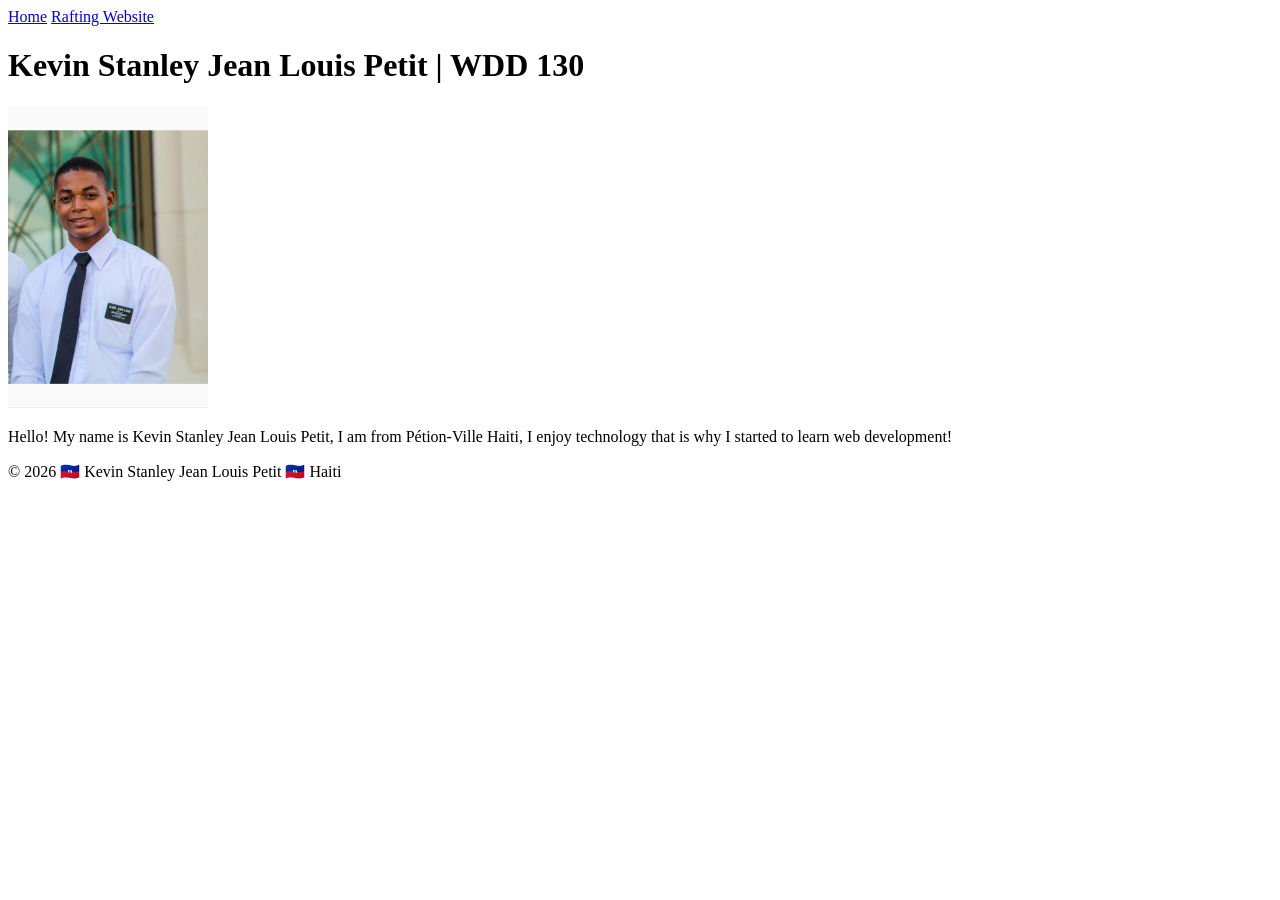
==== index.html @ c01980c6 "image name corrected in index.html" ====
<!DOCTYPE html>
<html lang="en-US">

<head>
    <meta charset="UTF-8">
    <meta name="viewport" content="width=device-width, initial-scale=1.0">
    <title>Kevin Stanley Jean Louis Petit | WDD 130</title>
</head>

<body>
    <header>
        <nav>
            <a href="#">Home</a>
            <a href="wwr/">Rafting Website</a>
        </nav>
    </header>

    <main>
        <h1>Kevin Stanley Jean Louis Petit | WDD 130</h1>
        <img src="./images/profile.webp" alt="Profile picture of Kevin Stanley Jean Louis Petit" width="200">
        <p>Hello! My name is Kevin Stanley Jean Louis Petit, I am from Pétion-Ville Haiti, I enjoy technology that is why I started to learn web development!</p>
    </main>

    <footer>
        <p>&copy; 2026 🇭🇹 Kevin Stanley Jean Louis Petit 🇭🇹 Haiti</p>
    </footer>
</body>

</html>
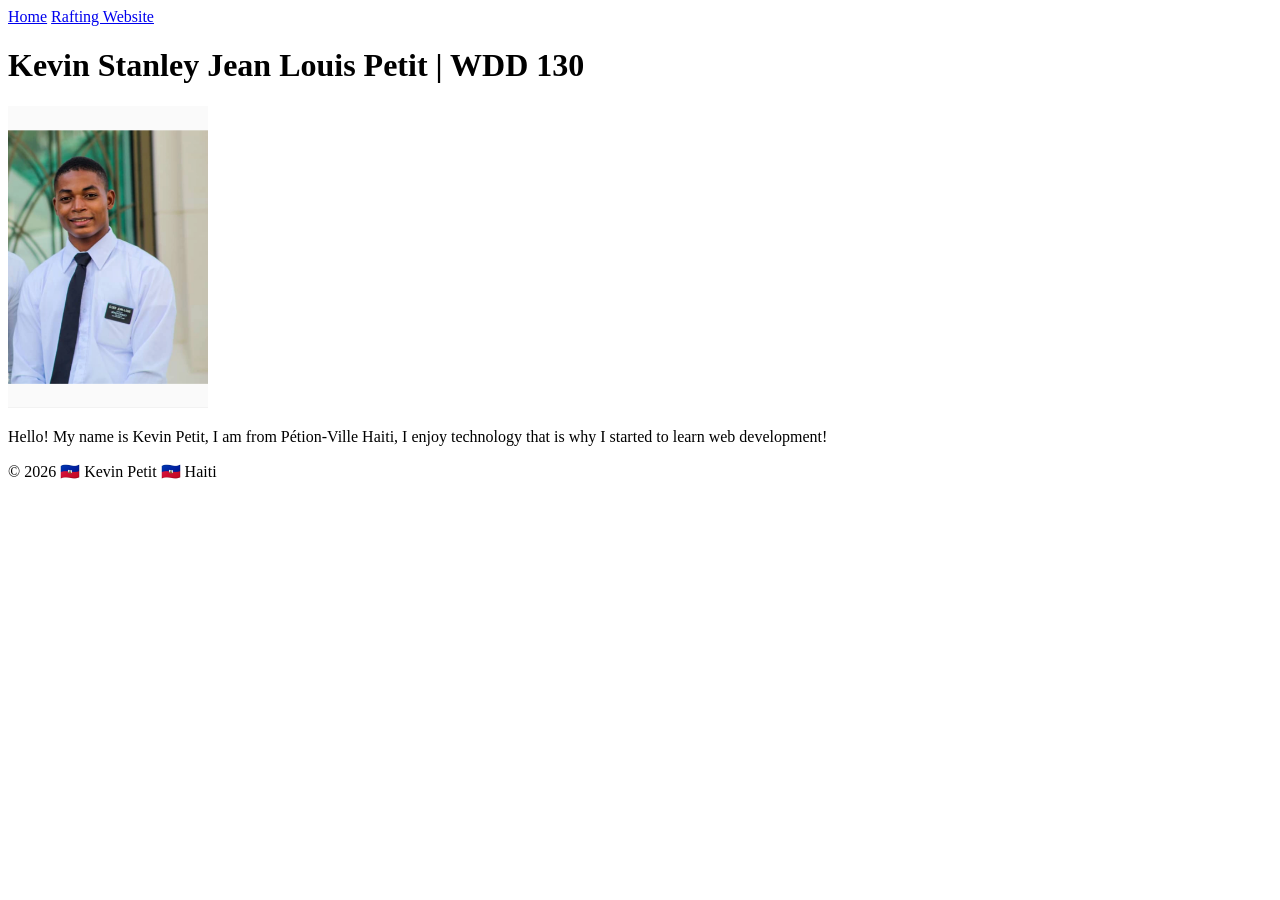
==== commit e3e82c03: "Student name change to Kevin Petit" ====
--- a/index.html
+++ b/index.html
@@ -4,7 +4,7 @@
 <head>
     <meta charset="UTF-8">
     <meta name="viewport" content="width=device-width, initial-scale=1.0">
-    <title>Kevin Stanley Jean Louis Petit | WDD 130</title>
+    <title>Kevin Petit | WDD 130</title>
 </head>
 
 <body>
@@ -18,11 +18,11 @@
     <main>
         <h1>Kevin Stanley Jean Louis Petit | WDD 130</h1>
         <img src="./images/profile.webp" alt="Profile picture of Kevin Stanley Jean Louis Petit" width="200">
-        <p>Hello! My name is Kevin Stanley Jean Louis Petit, I am from Pétion-Ville Haiti, I enjoy technology that is why I started to learn web development!</p>
+        <p>Hello! My name is Kevin Petit, I am from Pétion-Ville Haiti, I enjoy technology that is why I started to learn web development!</p>
     </main>
 
     <footer>
-        <p>&copy; 2026 🇭🇹 Kevin Stanley Jean Louis Petit 🇭🇹 Haiti</p>
+        <p>&copy; 2026 🇭🇹 Kevin Petit 🇭🇹 Haiti</p>
     </footer>
 </body>
 
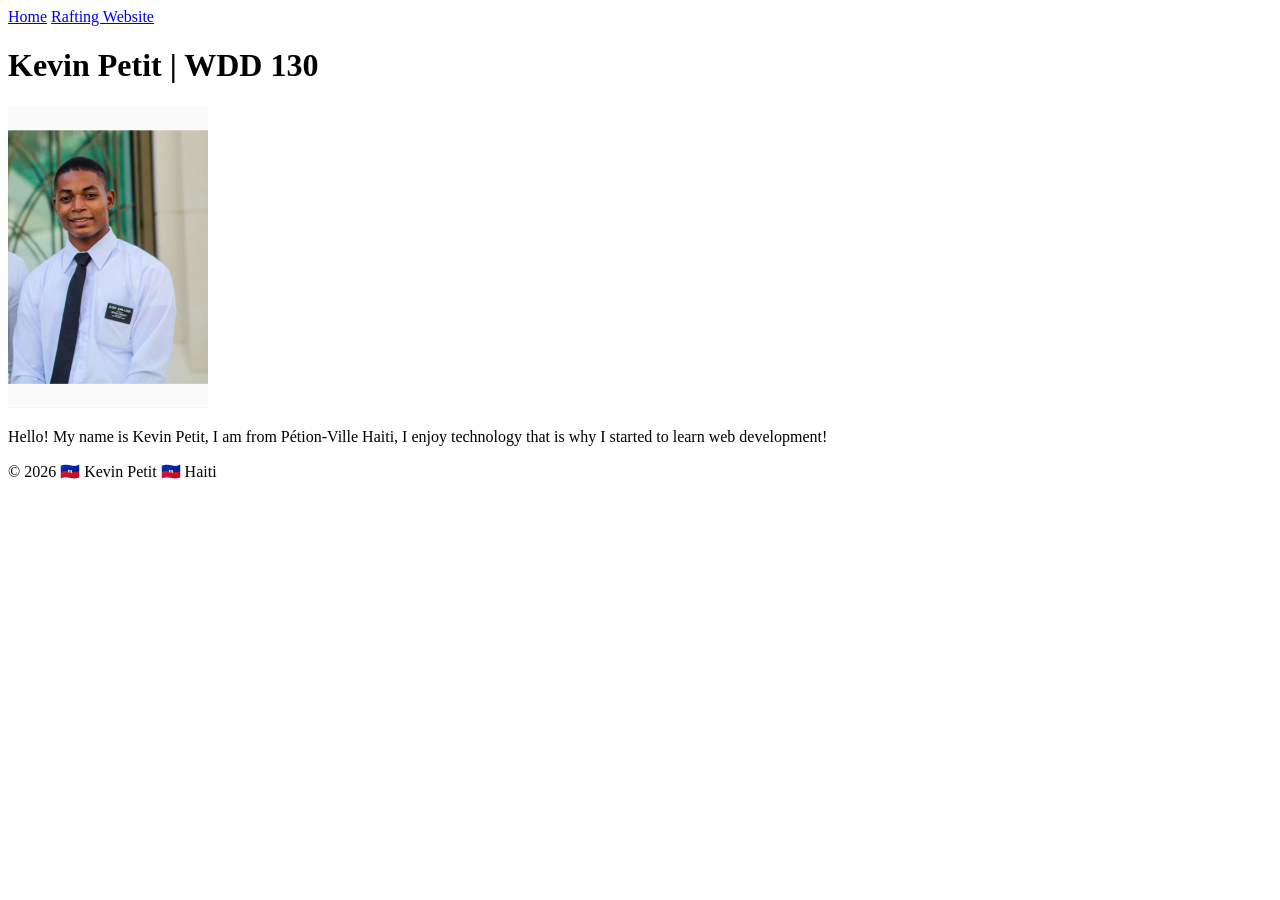
==== commit d6adfb37: "Second student name change" ====
--- a/index.html
+++ b/index.html
@@ -16,7 +16,7 @@
     </header>
 
     <main>
-        <h1>Kevin Stanley Jean Louis Petit | WDD 130</h1>
+        <h1>Kevin Petit | WDD 130</h1>
         <img src="./images/profile.webp" alt="Profile picture of Kevin Stanley Jean Louis Petit" width="200">
         <p>Hello! My name is Kevin Petit, I am from Pétion-Ville Haiti, I enjoy technology that is why I started to learn web development!</p>
     </main>
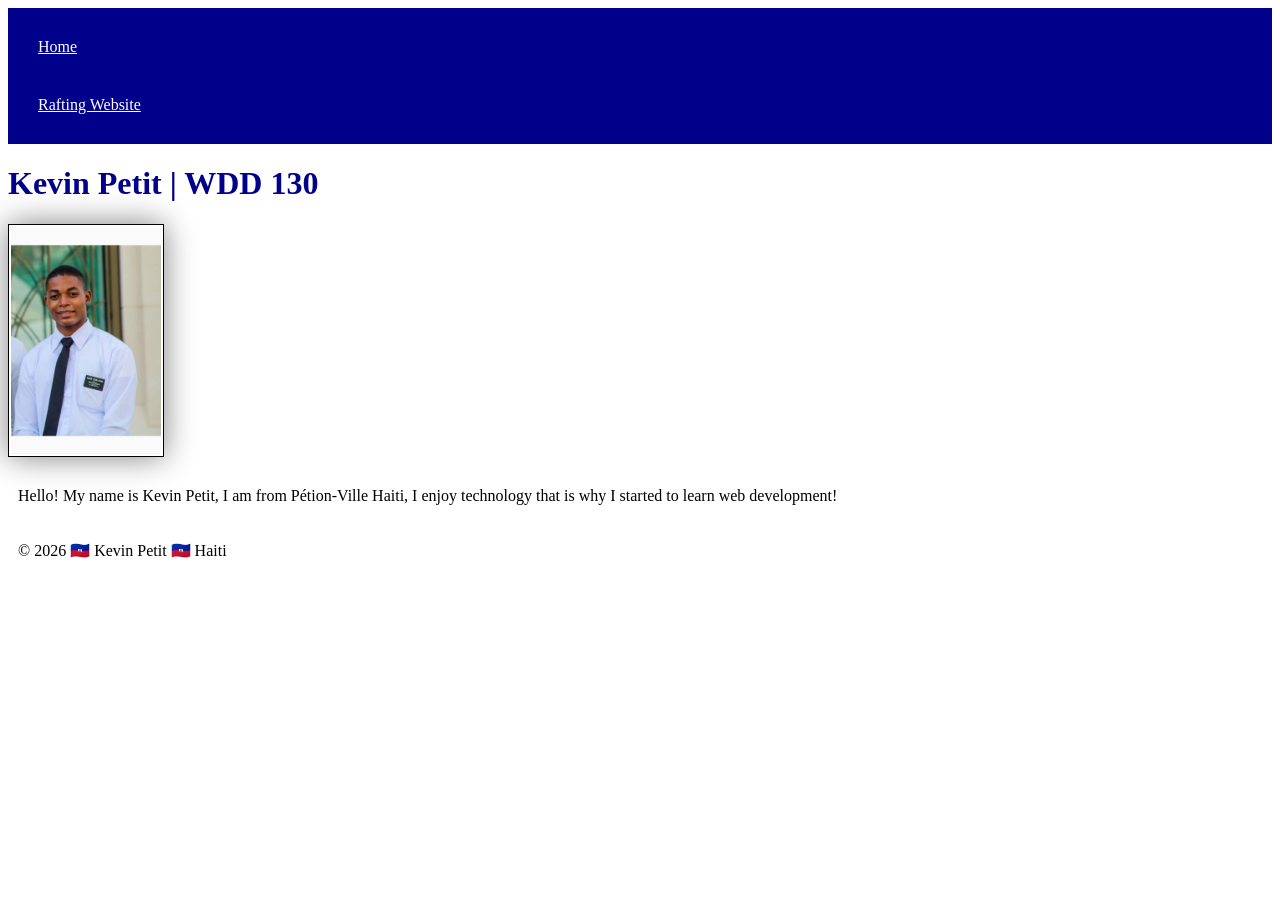
==== commit c8b5be7c: "W02 Learning Activity: An introduction to css" ====
--- a/index.html
+++ b/index.html
@@ -5,6 +5,7 @@
     <meta charset="UTF-8">
     <meta name="viewport" content="width=device-width, initial-scale=1.0">
     <title>Kevin Petit | WDD 130</title>
+    <link rel="stylesheet" href="styles/styles.css">
 </head>
 
 <body>
--- a/styles/styles.css
+++ b/styles/styles.css
@@ -0,0 +1,26 @@
+nav {
+    background-color: darkblue;
+    padding: 10px;
+}
+
+nav a {
+    color: white;
+    display: block;
+    padding: 20px;
+}
+
+h1 {
+    color: darkblue;
+}
+
+img {
+    width: 150px;
+    height: auto;
+    border: 1px solid black;
+    padding: 2px;
+    box-shadow: 0 0 30px gray;
+}
+
+p {
+    padding: 10px;
+}
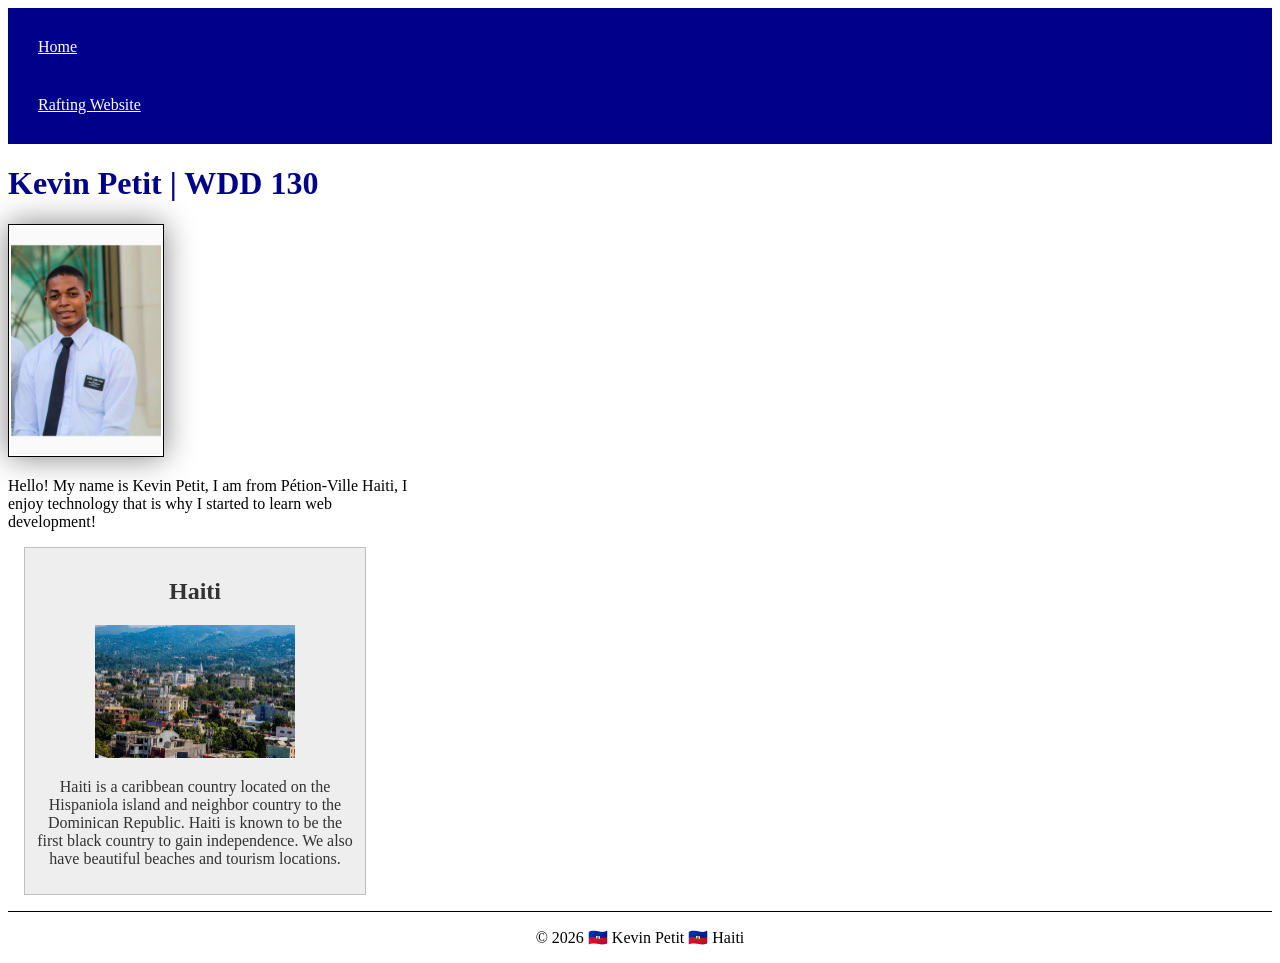
==== commit f3fadf88: "W02 Assignment: Home Page Enhancement" ====
--- a/index.html
+++ b/index.html
@@ -5,6 +5,8 @@
     <meta charset="UTF-8">
     <meta name="viewport" content="width=device-width, initial-scale=1.0">
     <title>Kevin Petit | WDD 130</title>
+    <meta name="description" content="Homepage of Kevin Petit, WD130, show information about myself">
+    <meta name="author" content="Kevin Petit">
     <link rel="stylesheet" href="styles/styles.css">
 </head>
 
@@ -22,6 +24,15 @@
         <p>Hello! My name is Kevin Petit, I am from Pétion-Ville Haiti, I enjoy technology that is why I started to learn web development!</p>
     </main>
 
+    <aside>
+        <h2> Haiti </h2>
+        <img src="./images/haiti.webp" alt="Picture of Pétion-Ville, Haiti">
+        <p> Haiti is a caribbean country located on the Hispaniola island
+            and neighbor country to the Dominican Republic. Haiti is known to be the first black
+            country to gain independence. We also have beautiful beaches and tourism locations.
+        </p>
+    </aside>
+
     <footer>
         <p>&copy; 2026 🇭🇹 Kevin Petit 🇭🇹 Haiti</p>
     </footer>
--- a/styles/styles.css
+++ b/styles/styles.css
@@ -13,7 +13,7 @@
     color: darkblue;
 }
 
-img {
+main img {
     width: 150px;
     height: auto;
     border: 1px solid black;
@@ -21,6 +21,31 @@
     box-shadow: 0 0 30px gray;
 }
 
+main {
+    width: 400px;
+}
+
+aside {
+    width: 20rem;
+    margin: 1rem;
+    border: 1px solid rgb(0 0 0 / 0.2);
+    padding: 10px;
+    background-color: #eee;
+    color: #333;
+    text-align: center;
+}
+
+aside img {
+    width: 200px;
+    height: auto;
+}
+
 p {
-    padding: 10px;
+    padding: 0;
 }
+
+footer {
+    margin-top: 15px;
+    border-top: 1px solid #000;
+    text-align: center;
+}
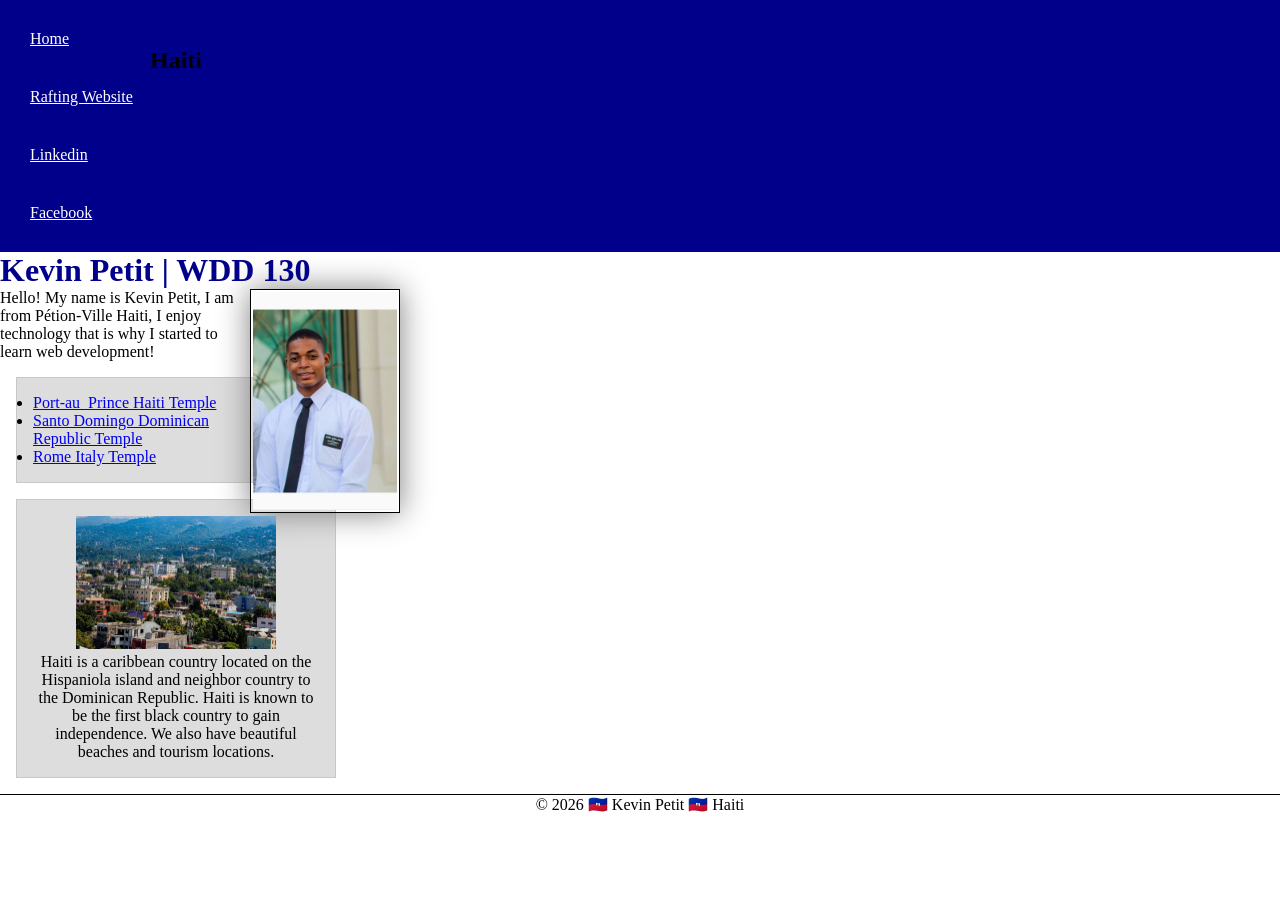
==== commit 7ea457c3: "Code along week 03 activity" ====
--- a/index.html
+++ b/index.html
@@ -15,6 +15,8 @@
         <nav>
             <a href="#">Home</a>
             <a href="wwr/">Rafting Website</a>
+            <a href="https://linkedin.com">Linkedin</a>
+            <a href="https://facebook.com">Facebook</a>
         </nav>
     </header>
 
@@ -22,11 +24,16 @@
         <h1>Kevin Petit | WDD 130</h1>
         <img src="./images/profile.webp" alt="Profile picture of Kevin Stanley Jean Louis Petit" width="200">
         <p>Hello! My name is Kevin Petit, I am from Pétion-Ville Haiti, I enjoy technology that is why I started to learn web development!</p>
+        <ul class="box">
+            <li><a href="https://www.churchofjesuschrist.org/temples/details/port-au-prince-haiti-temple?lang=eng" target="_blank" rel="noopener">Port-au_Prince Haiti Temple</a></li>
+            <li><a href="https://www.churchofjesuschrist.org/temples/details/santo-domingo-dominican-republic-temple?lang=eng" target="_blank" rel="noopener">Santo Domingo Dominican Republic Temple</a></li>
+            <li><a href="https://www.churchofjesuschrist.org/temples/details/rome-italy-temple?lang=eng" target="_blank" rel="noopener">Rome Italy Temple</a></li>
+        </ul>
     </main>
 
-    <aside>
+    <aside class="box">
         <h2> Haiti </h2>
-        <img src="./images/haiti.webp" alt="Picture of Pétion-Ville, Haiti">
+        <img src=" ./images/haiti.webp" alt="Picture of Pétion-Ville, Haiti">
         <p> Haiti is a caribbean country located on the Hispaniola island
             and neighbor country to the Dominican Republic. Haiti is known to be the first black
             country to gain independence. We also have beautiful beaches and tourism locations.
--- a/styles/styles.css
+++ b/styles/styles.css
@@ -1,3 +1,13 @@
+* {
+    margin: 0;
+    padding: 0;
+    box-sizing: border-box;
+}
+
+:root {
+    --border: 1px solid #000;
+}
+
 nav {
     background-color: darkblue;
     padding: 10px;
@@ -16,23 +26,30 @@
 main img {
     width: 150px;
     height: auto;
-    border: 1px solid black;
+    border: var(--border);
     padding: 2px;
     box-shadow: 0 0 30px gray;
+    float: right;
 }
 
 main {
-    width: 400px;
+    max-width: 400px;
 }
 
 aside {
-    width: 20rem;
+    width: 20em;
     margin: 1rem;
-    border: 1px solid rgb(0 0 0 / 0.2);
+    border: var(--border);
     padding: 10px;
     background-color: #eee;
     color: #333;
     text-align: center;
+}
+
+aside h2 {
+    position: absolute;
+    top: 47px;
+    left: 150px;
 }
 
 aside img {
@@ -46,6 +63,16 @@
 
 footer {
     margin-top: 15px;
-    border-top: 1px solid #000;
+    border-top: var(--border);
     text-align: center;
 }
+
+/* Class Selectors */
+
+.box {
+    margin: 1rem;
+    border: 1px solid rgb(0 0 0 / 10%);
+    padding: 1rem;
+    background-color: #ddd;
+    color: #000;
+}
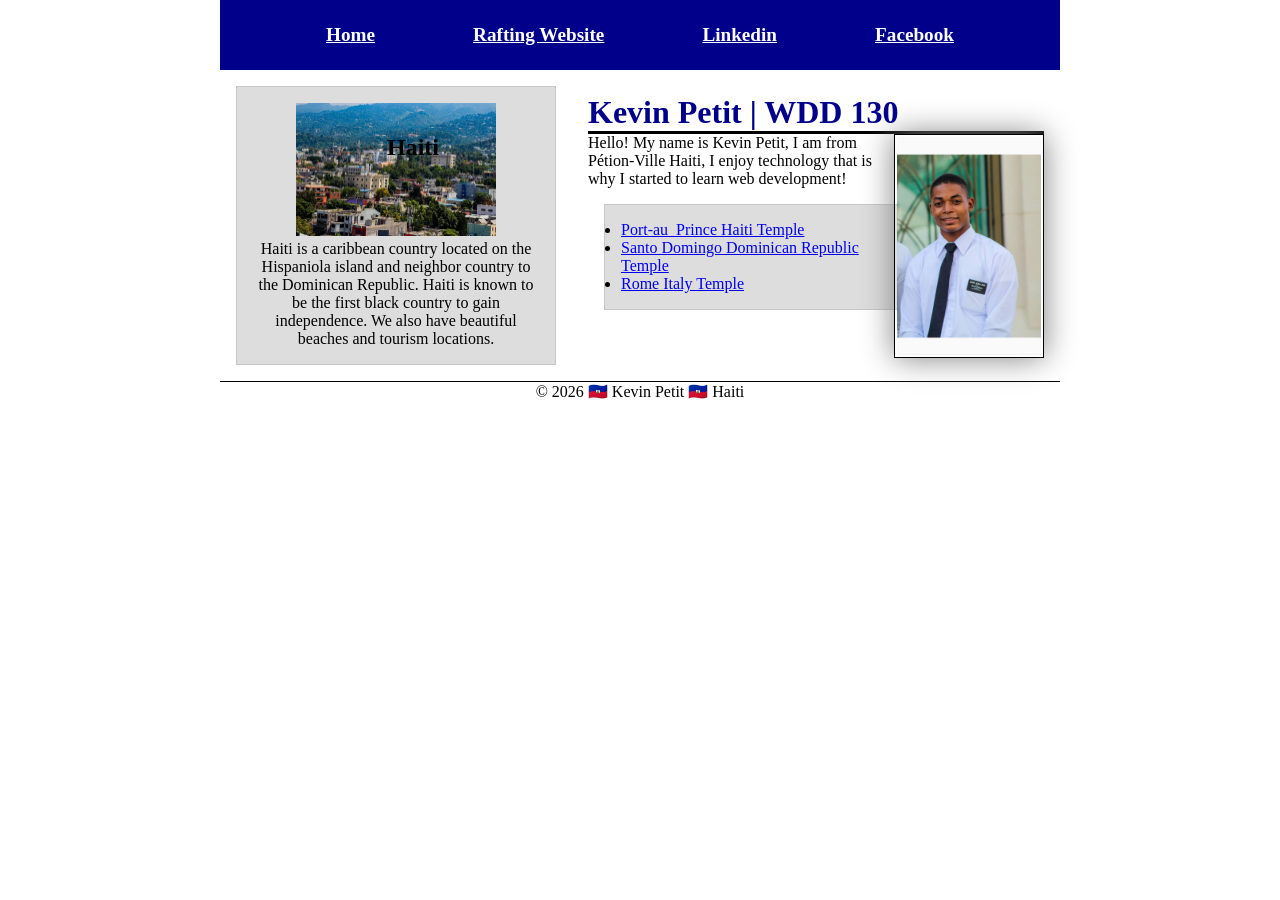
==== commit cea3d166: "W04- Code Along activity" ====
--- a/index.html
+++ b/index.html
@@ -14,31 +14,34 @@
     <header>
         <nav>
             <a href="#">Home</a>
-            <a href="wwr/">Rafting Website</a>
+            <a href="wwr/about.html">Rafting Website</a>
             <a href="https://linkedin.com">Linkedin</a>
             <a href="https://facebook.com">Facebook</a>
         </nav>
     </header>
 
-    <main>
-        <h1>Kevin Petit | WDD 130</h1>
-        <img src="./images/profile.webp" alt="Profile picture of Kevin Stanley Jean Louis Petit" width="200">
-        <p>Hello! My name is Kevin Petit, I am from Pétion-Ville Haiti, I enjoy technology that is why I started to learn web development!</p>
-        <ul class="box">
-            <li><a href="https://www.churchofjesuschrist.org/temples/details/port-au-prince-haiti-temple?lang=eng" target="_blank" rel="noopener">Port-au_Prince Haiti Temple</a></li>
-            <li><a href="https://www.churchofjesuschrist.org/temples/details/santo-domingo-dominican-republic-temple?lang=eng" target="_blank" rel="noopener">Santo Domingo Dominican Republic Temple</a></li>
-            <li><a href="https://www.churchofjesuschrist.org/temples/details/rome-italy-temple?lang=eng" target="_blank" rel="noopener">Rome Italy Temple</a></li>
-        </ul>
-    </main>
+    <div class="grid">
 
-    <aside class="box">
-        <h2> Haiti </h2>
-        <img src=" ./images/haiti.webp" alt="Picture of Pétion-Ville, Haiti">
-        <p> Haiti is a caribbean country located on the Hispaniola island
-            and neighbor country to the Dominican Republic. Haiti is known to be the first black
-            country to gain independence. We also have beautiful beaches and tourism locations.
-        </p>
-    </aside>
+        <main>
+            <h1>Kevin Petit | WDD 130</h1>
+            <img src="./images/profile.webp" alt="Profile picture of Kevin Stanley Jean Louis Petit" width="200">
+            <p>Hello! My name is Kevin Petit, I am from Pétion-Ville Haiti, I enjoy technology that is why I started to learn web development!</p>
+            <ul class="box">
+                <li><a href="https://www.churchofjesuschrist.org/temples/details/port-au-prince-haiti-temple?lang=eng" target="_blank" rel="noopener">Port-au_Prince Haiti Temple</a></li>
+                <li><a href="https://www.churchofjesuschrist.org/temples/details/santo-domingo-dominican-republic-temple?lang=eng" target="_blank" rel="noopener">Santo Domingo Dominican Republic Temple</a></li>
+                <li><a href="https://www.churchofjesuschrist.org/temples/details/rome-italy-temple?lang=eng" target="_blank" rel="noopener">Rome Italy Temple</a></li>
+            </ul>
+        </main>
+
+        <aside class="box">
+            <h2> Haiti </h2>
+            <img src=" ./images/haiti.webp" alt="Picture of Pétion-Ville, Haiti">
+            <p> Haiti is a caribbean country located on the Hispaniola island
+                and neighbor country to the Dominican Republic. Haiti is known to be the first black
+                country to gain independence. We also have beautiful beaches and tourism locations.
+            </p>
+        </aside>
+    </div>
 
     <footer>
         <p>&copy; 2026 🇭🇹 Kevin Petit 🇭🇹 Haiti</p>
--- a/styles/styles.css
+++ b/styles/styles.css
@@ -10,17 +10,24 @@
 
 nav {
     background-color: darkblue;
-    padding: 10px;
+    padding: 1rem;
+    display: flex;
+    justify-content: space-evenly;
+    align-items: center;
 }
 
 nav a {
     color: white;
     display: block;
-    padding: 20px;
+    padding: 0.5rem;
+    display: block;
+    font-size: 1.2rem;
+    font-weight: 700;
 }
 
 h1 {
     color: darkblue;
+    border-bottom: solid #000;
 }
 
 main img {
@@ -30,10 +37,6 @@
     padding: 2px;
     box-shadow: 0 0 30px gray;
     float: right;
-}
-
-main {
-    max-width: 400px;
 }
 
 aside {
@@ -67,6 +70,30 @@
     text-align: center;
 }
 
+header,
+.grid,
+footer {
+    max-width: 840px;
+    margin: 0 auto;
+}
+
+.grid {
+    display: grid;
+    align-items: center;
+}
+
+main {
+    grid-column: 2/3;
+    margin: 1rem;
+}
+
+aside {
+    width: 20rem;
+    position: relative;
+    grid-column: 1/2;
+    grid-row: 1/2;
+}
+
 /* Class Selectors */
 
 .box {
